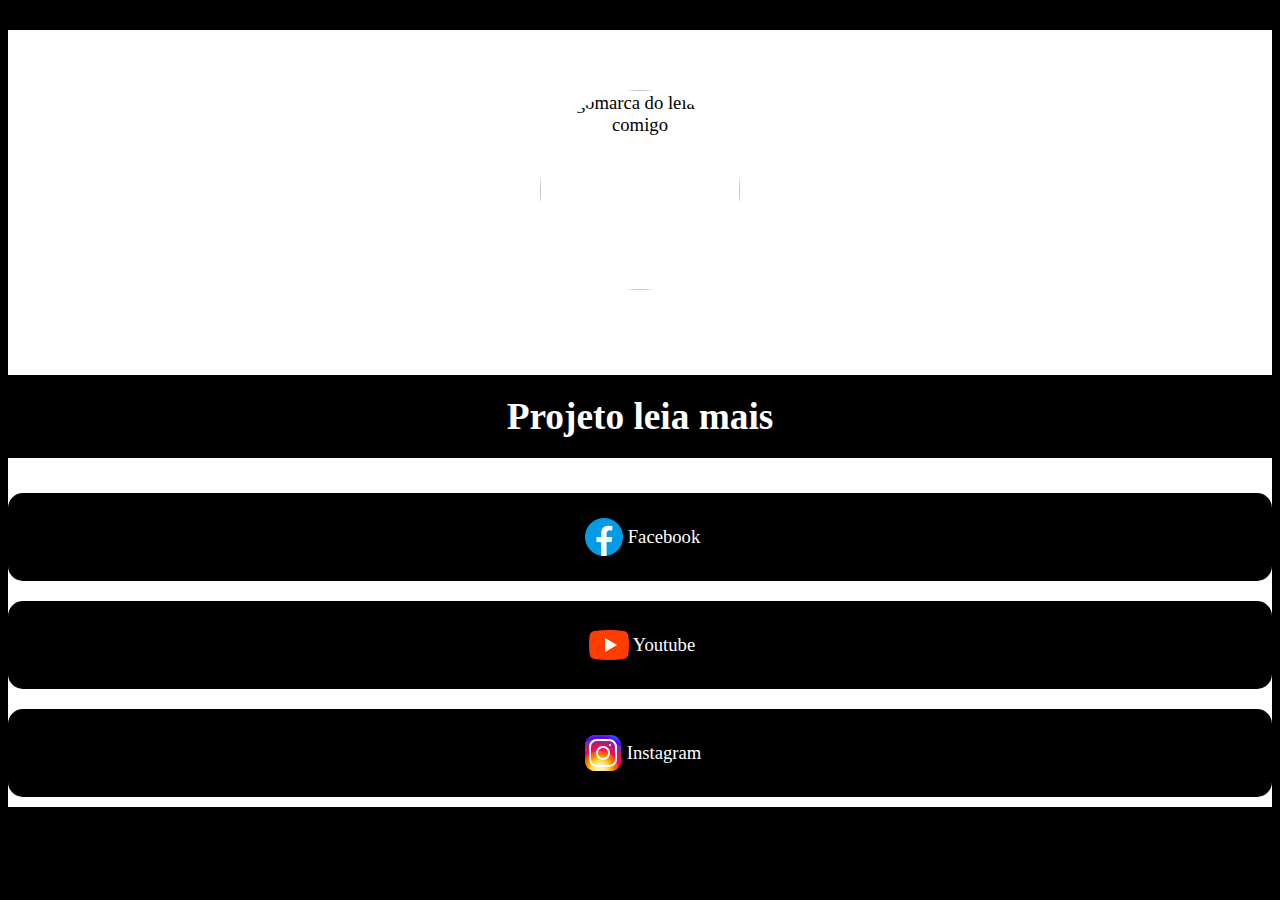
==== linktree/index.html @ 36071556 "aula 2" ====
<-->
<!DOCTYPE html>
<html lang="pt-br">
<head>
    <meta charset="UTF-8">
    <meta http-equiv="X-UA-Compatible" content="IE=edge">
    <meta name="viewport" content="width=device-width, initial-scale=1.0">
    <title>Projeto Leia Mais Comigo</title>
    <style>
        body{
            background-color: black;
            font-family: Georgia, 'Times New Roman', Times, serif;
            font-size: 14pt;
        }

        main{
            background-color: white;
            background-image: url(./image/background.jpg);
            background-position: center;
            background-size: cover;
        }
        #logo {
            text-align: center;
        }

        #logo img{
            margin: 40px;
            padding: 20px;
            background-color: white;
            border-radius: 50%;
        }

        h1{
            color: white;
            text-align: center;
            background-color: black;
            padding-top: 20px;
            padding-bottom: 20px;
            /*padding: 20px 0*/
        }
        .link-social{
            padding:10px 0;

        }

        .link-social a{
            padding: 20px;
            background-color: black;
            color: white;
            text-align: center;
            text-decoration: none;
            border-radius: 15px;
            display: flex;
            justify-content: center;
            align-items: center;
        }

    </style>
</head>
<body>
   <main>
       <div id="logo">
         <img src="./image/logo.png" alt="logomarca do leia mais comigo" width="200" height="200">
       </div>

      <h1>Projeto leia mais</h1></div> 

      <div class="link-social">
        <a href="http:google.com.br" target="_blank">
            <img src="./image/icons8-facebook-48.png" alt="link para o facebook" heigth="60">
            Facebook
        </a>
       </div>

       <div class="link-social">
        <a href="http:google.com.br" target="_blank">
            <img src="./image/icons8-youtube-48.png" alt="link para o Youtube" heigth="60">
            Youtube
        </a>
       </div>

       <div class="link-social">
        <a href="http:google.com.br" target="_blank">
            <img src="./image/icons8-instagram-48.png" alt="link para o instagram" heigth="60">
            Instagram
        </a>
       </div>
        
      </div>
    </main>
</body>
</html>
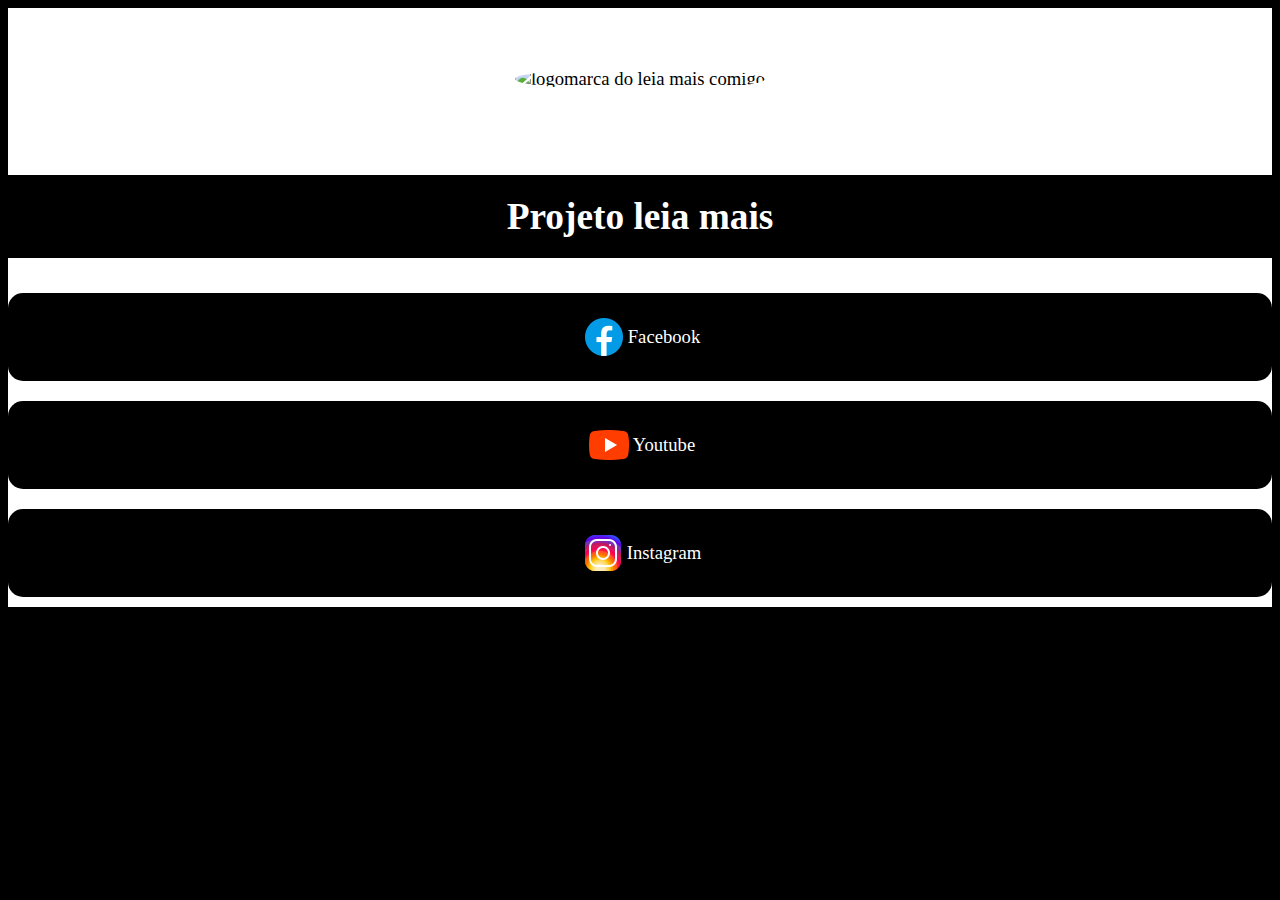
==== commit 1154d144: "mn" ====
--- a/linktree/index.html
+++ b/linktree/index.html
@@ -1,4 +1,3 @@
-<-->
 <!DOCTYPE html>
 <html lang="pt-br">
 <head>
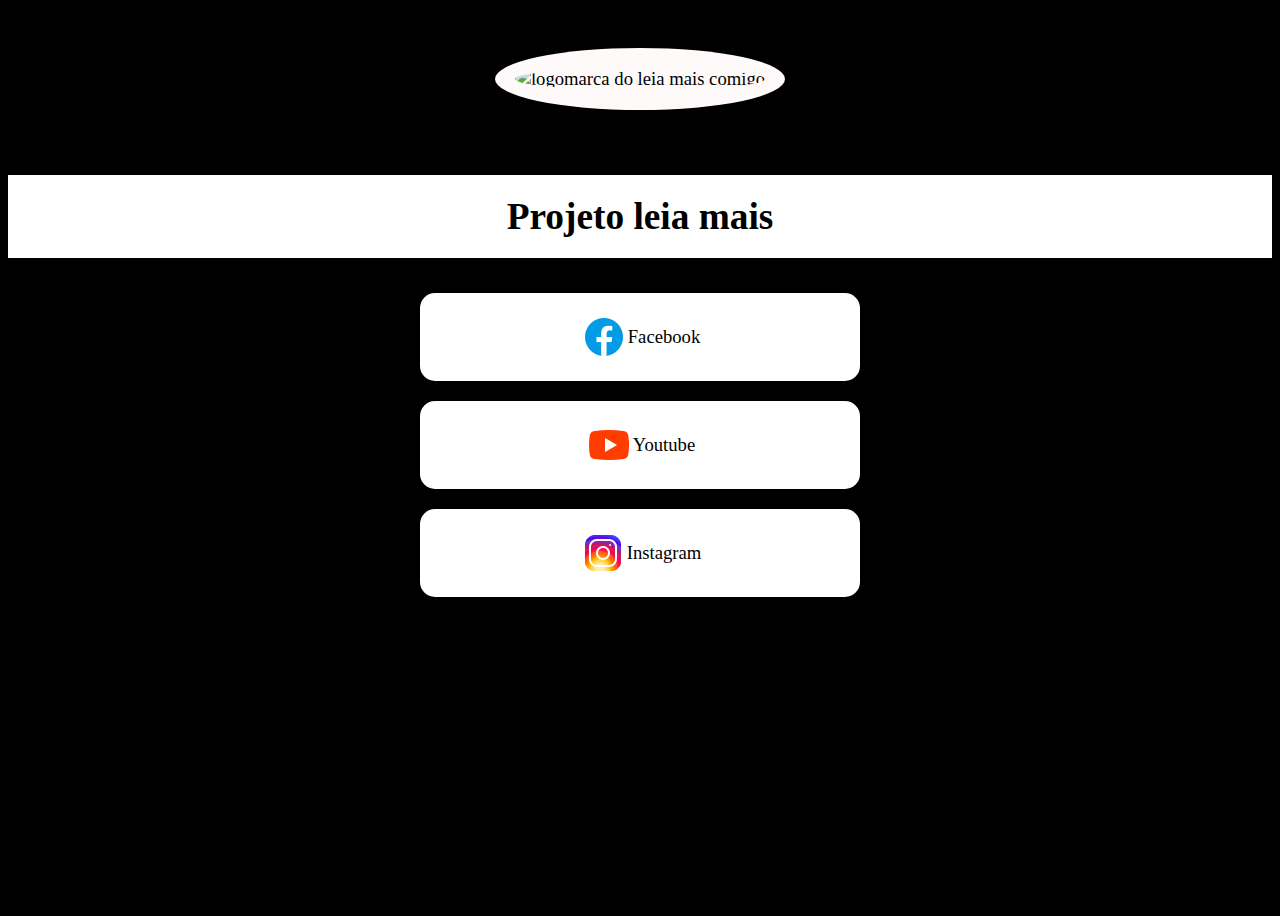
==== commit cef1576d: "Merge branch 'main' of https://github.com/MasterPedroE/leiamaiscomigo" ====
--- a/linktree/index.html
+++ b/linktree/index.html
@@ -13,10 +13,11 @@
         }
 
         main{
-            background-color: white;
+            background-color: black;
             background-image: url(./image/background.jpg);
             background-position: center;
             background-size: cover;
+            height: 100vh;
         }
         #logo {
             text-align: center;
@@ -25,33 +26,38 @@
         #logo img{
             margin: 40px;
             padding: 20px;
-            background-color: white;
+            background-color: snow;
             border-radius: 50%;
         }
 
         h1{
-            color: white;
+            color: black;
             text-align: center;
-            background-color: black;
+            background-color: white;
             padding-top: 20px;
             padding-bottom: 20px;
             /*padding: 20px 0*/
         }
         .link-social{
             padding:10px 0;
+            
 
         }
 
         .link-social a{
             padding: 20px;
-            background-color: black;
-            color: white;
+            margin: auto;
+            background-color: white;
+            color: black;
             text-align: center;
             text-decoration: none;
             border-radius: 15px;
             display: flex;
             justify-content: center;
             align-items: center;
+            width: 80%;
+            min-width: 300px;
+            max-width: 400px;
         }
 
     </style>
